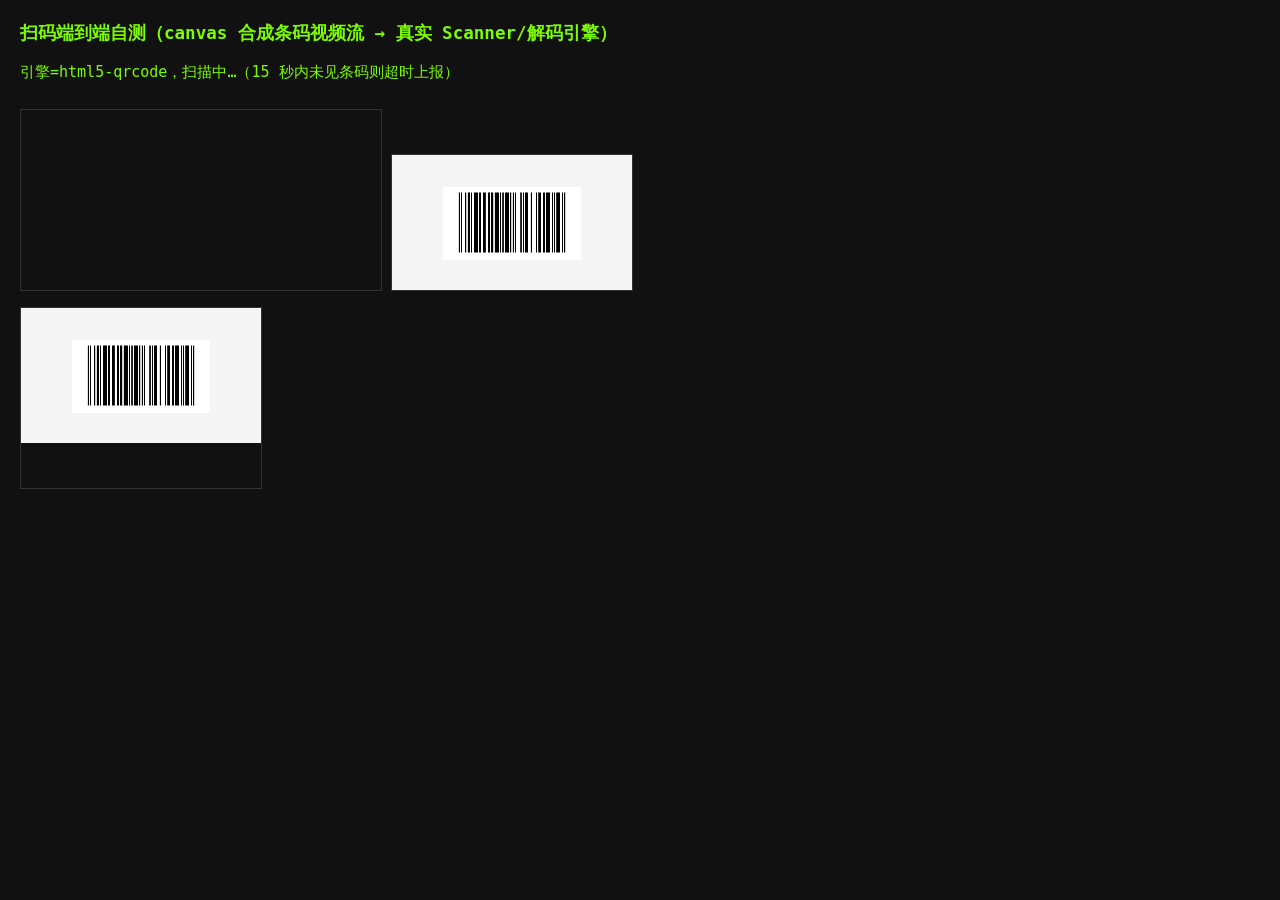
==== test/e2e-scan.html @ 276646a6 "修复扫码无反应：html5-qrcode 专用空容器防止界面被清空、取消 qrbox 全画面解码、修正 start 参数（1-key 校验）、提升分辨率、原生引擎异常自动降级、扫码状态提示" ====
<!DOCTYPE html>
<html lang="zh-CN">
<head>
  <meta charset="UTF-8">
  <title>SCAN-E2E-PENDING</title>
</head>
<body style="background:#111;color:#7CFC00;font:15px/1.5 monospace;margin:20px">
  <h3 style="margin:0 0 10px">扫码端到端自测（canvas 合成条码视频流 → 真实 Scanner/解码引擎）</h3>
  <pre id="log">启动中…</pre>
  <video id="v" playsinline muted style="width:360px;margin-top:10px;border:1px solid #333"></video>
  <canvas id="src" width="1280" height="720" style="width:240px;border:1px solid #333;margin-top:10px"></canvas>
  <!-- html5-qrcode 专用容器：必须保持为空且可见（隐藏的 video 不产生帧） -->
  <div id="cam" style="width:240px;height:180px;border:1px solid #333;margin-top:10px"></div>

  <script src="../lib/html5-qrcode.min.js"></script>
  <script src="../js/scanner.js"></script>
  <script>
    'use strict';
    const EXPECTED = '6901236343104';

    // ---- EAN-13 绘制到 canvas（与 scan-test.html 同一套编码表）----
    const L = ['0001101','0011001','0010011','0111101','0100011','0110001','0101111','0111011','0110111','0001011'];
    const G = ['0100111','0110011','0011011','0100001','0011101','0111001','0000101','0010001','0001001','0010111'];
    const R = ['1110010','1100110','1101100','1000010','1011100','1001110','1010000','1000100','1001000','1110100'];
    const PARITY = ['LLLLLL','LLGLGG','LLGGLG','LLGGGL','LGLLGG','LGGLLG','LGGGLL','LGLGLG','LGLGGL','LGGLGL'];

    function drawBarcode(code13, canvas) {
      const ctx = canvas.getContext('2d');
      const W = canvas.width, H = canvas.height;
      ctx.fillStyle = '#f5f5f5';
      ctx.fillRect(0, 0, W, H);
      const bits = ['101'];
      const par = PARITY[Number(code13[0])];
      for (let i = 1; i <= 6; i++) bits.push((par[i-1] === 'L' ? L : G)[Number(code13[i])]);
      bits.push('01010');
      for (let i = 7; i <= 12; i++) bits.push(R[Number(code13[i])]);
      bits.push('101');
      const pattern = bits.join('');
      const mod = 6, quiet = 12 * mod;
      const x0 = Math.floor((W - (pattern.length * mod + quiet * 2)) / 2);
      const y0 = Math.floor(H / 2 - 160);
      ctx.fillStyle = '#fff';
      ctx.fillRect(x0 - 10, y0 - 30, pattern.length * mod + quiet * 2 + 20, 390);
      ctx.fillStyle = '#000';
      let x = x0 + quiet;
      for (const b of pattern) {
        if (b === '1') ctx.fillRect(x, y0, mod, 320);
        x += mod;
      }
    }

    const finish = async (status, payload) => {
      if (window.__finished) return;
      window.__finished = true;
      if (window.__timeoutTimer) clearTimeout(window.__timeoutTimer);
      let devices = null;
      try {
        const list = await navigator.mediaDevices.enumerateDevices();
        devices = list.filter(d => d.kind === 'videoinput').map(d => d.label || '(无标签)');
      } catch (e) { devices = ['枚举失败: ' + e.message]; }
      const payloadOut = Object.assign({}, payload || {});
      if (window.__probe) payloadOut.probe = window.__probe;
      const body = {
        status,
        tag: new URLSearchParams(location.search).get('tag') || '',
        engine: window.__engine || null,
        expected: EXPECTED,
        payload: payloadOut,
        videoInputs: devices,
        secureContext: window.isSecureContext,
        at: new Date().toISOString()
      };
      document.title = 'SCAN-E2E-' + status + (payload && payload.code === EXPECTED ? '-MATCH' : '');
      document.getElementById('log').textContent = JSON.stringify(body, null, 1);
      try {
        await fetch('/report', { method: 'POST', headers: { 'Content-Type': 'application/json' }, body: JSON.stringify(body) });
      } catch (e) { /* 上报失败也能看标题 */ }
    };

    (async () => {
      const t0 = Date.now();
      try {
        // 1) 合成条码画面 → 视频流（周期性重绘，保证媒体流持续产帧）
        const canvas = document.getElementById('src');
        drawBarcode(EXPECTED, canvas);
        const stream = canvas.captureStream(25);
        setInterval(() => { drawBarcode(EXPECTED, canvas); }, 150);

        // 诊断探针：视频帧状态 + 对 video / canvas 分别解码
        const probe = setInterval(async () => {
          try {
            if (window.__probe || window.__probeBusy) return;
            const v = document.getElementById('v');
            if (v.readyState < 2 || !v.videoWidth) return;
            window.__probeBusy = true;
            const all = await window.BarcodeDetector.getSupportedFormats();
            const fmts = all.filter(f => ['ean_13','ean_8','upc_a','upc_e','code_128','code_39','itf'].includes(f));
            const det = new window.BarcodeDetector({ formats: fmts });
            const onVideo = await det.detect(v).catch(e => [{ rawValue: 'ERR:' + e.message }]);
            const onCanvas = await det.detect(canvas).catch(e => [{ rawValue: 'ERR:' + e.message }]);
            window.__probe = {
              formats: fmts,
              readyState: v.readyState, w: v.videoWidth, h: v.videoHeight, t: Number(v.currentTime.toFixed(2)),
              videoDetect: onVideo.map(c => c.rawValue), canvasDetect: onCanvas.map(c => c.rawValue)
            };
            clearInterval(probe);
          } catch (e) { window.__probe = { err: String((e && e.message) || e) }; }
        }, 400);

        // 2) 用合成流替换摄像头（这两处是唯一被替换的环：物理摄像头）
        navigator.mediaDevices.getUserMedia = async () => stream;
        navigator.mediaDevices.enumerateDevices = async () => ([
          { kind: 'videoinput', deviceId: 'synthetic-cam', groupId: 'g1', label: 'synthetic-cam' }
        ]);

        // 3) 跑真实 Scanner 代码路径
        const video = document.getElementById('v');
        const handle = await Scanner.start(
          video,
          'cam',
          (text, err) => {
            if (err) { finish('ERROR', { message: String((err && err.message) || err) }); return; }
            if (text) { finish('DETECTED', { code: text, elapsedMs: Date.now() - t0 }); }
          },
          (eng, reason) => { window.__engine = eng + (reason ? '/' + reason : ''); }
        );
        window.__engine = handle.engine;
        document.getElementById('log').textContent = '引擎=' + handle.engine + '，扫描中…（15 秒内未见条码则超时上报）';
        window.__timeoutTimer = setTimeout(() => finish('TIMEOUT', {}), 15000);
      } catch (e) {
        finish('ERROR', { message: String((e && e.message) || e) });
      }
    })();
  </script>
</body>
</html>
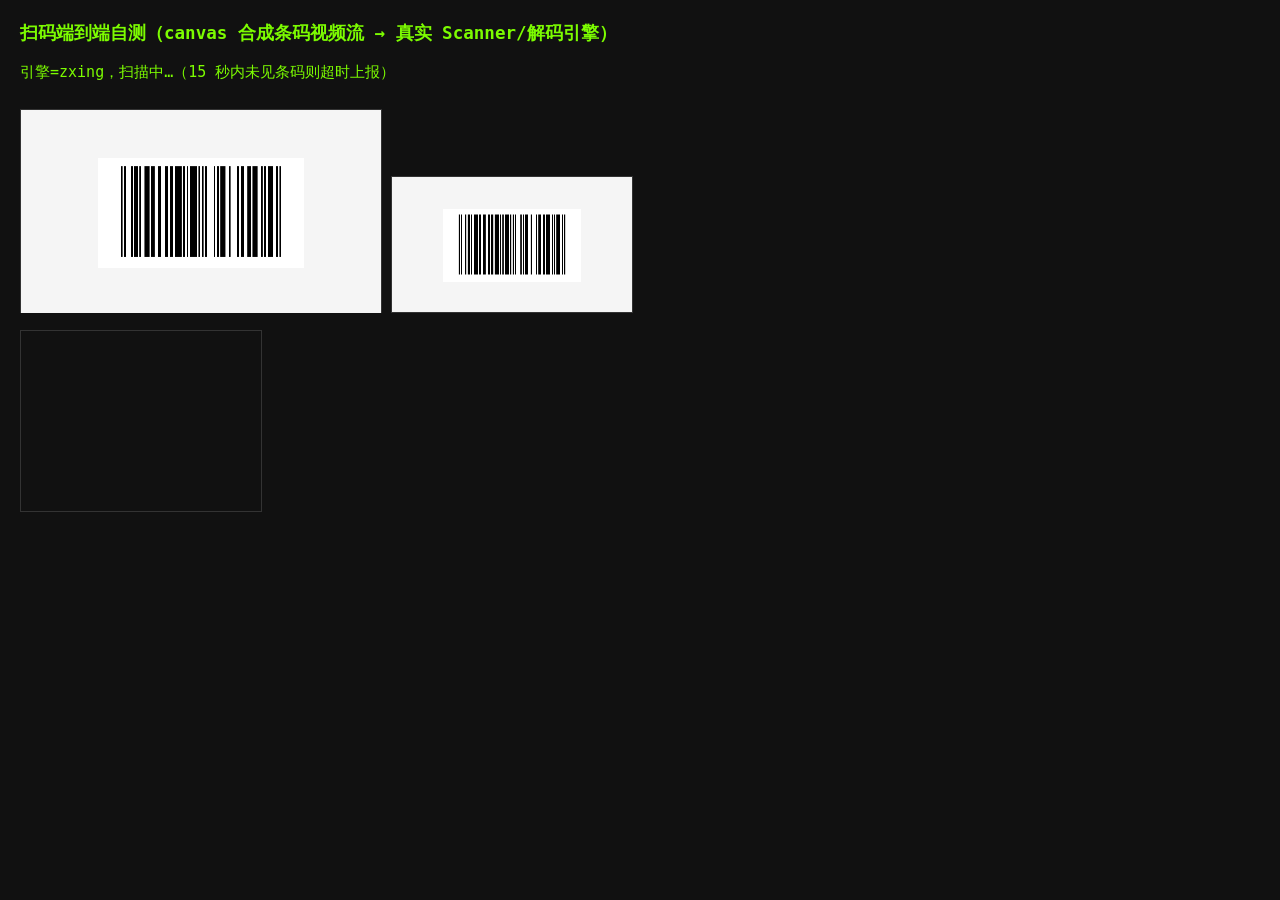
==== commit a2c959c4: "修复 iPhone 扫码无反应（根因）：html5-qrcode 内置解码对一维码不可用，且其视频帧 luminance 源传参有 bug；兼容引擎改用 zxing-js 自建解码循环（实测实时 0." ====
--- a/test/e2e-scan.html
+++ b/test/e2e-scan.html
@@ -12,7 +12,7 @@
   <!-- html5-qrcode 专用容器：必须保持为空且可见（隐藏的 video 不产生帧） -->
   <div id="cam" style="width:240px;height:180px;border:1px solid #333;margin-top:10px"></div>
 
-  <script src="../lib/html5-qrcode.min.js"></script>
+  <script src="../lib/zxing.min.js"></script>
   <script src="../js/scanner.js"></script>
   <script>
     'use strict';
